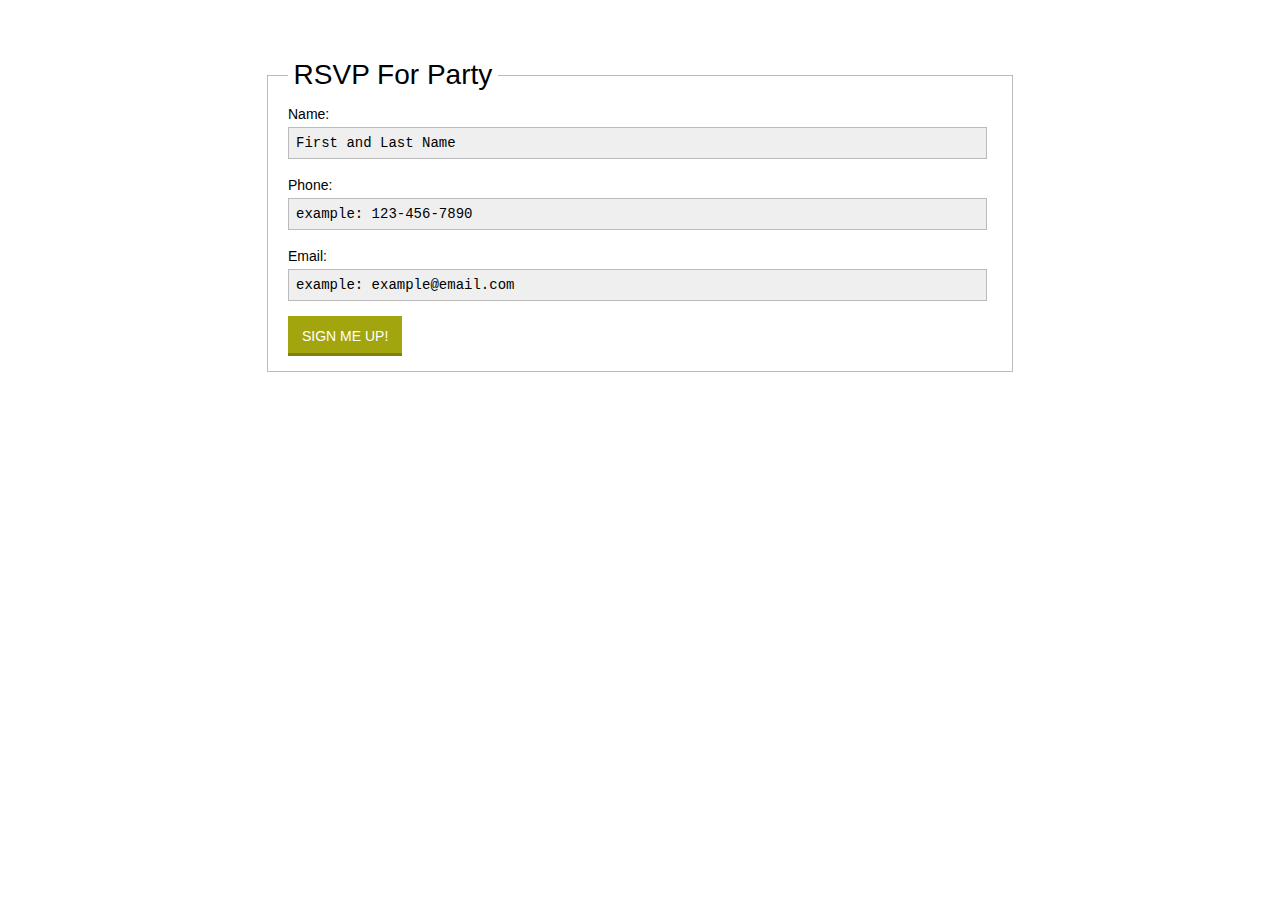
==== index.html @ c956a0fc "Add files via upload" ====
<!doctype html>
<html lang="en">
<head>
  <meta charset="utf-8">
  <meta name="viewport" content="width=device-width, initial-scale=1">

  <!-- Bootstrap CSS -->
  <link href="https://cdn.jsdelivr.net/npm/bootstrap@5.0.2/dist/css/bootstrap.min.css" rel="stylesheet" integrity="sha384-EVSTQN3/azprG1Anm3QDgpJLIm9Nao0Yz1ztcQTwFspd3yD65VohhpuuCOmLASjC" crossorigin="anonymous">
  <link rel="stylesheet" href="style.css">
  <title>Paty Invitation</title>
	<script>
		function clearName(){
			if(document.getElementById('nameField').value=='First and Last Name'){
			document.getElementById('nameField').value='';
		}
		}
		function resetName(){
			if(document.getElementById('nameField').value==''){
			document.getElementById('nameField').value='First and Last Name';
		}
		}
		function clearPhone(){
			if(document.getElementById('phoneField').value=='example: 123-456-7890'){
			document.getElementById('phoneField').value='';
		}
		}
		function resetPhone(){
			if(document.getElementById('phoneField').value==''){
			document.getElementById('phoneField').value='example: 123-456-7890';
		}
		}
		function clearEmail(){
			if(document.getElementById('emailField').value=='example: example@email.com'){
			document.getElementById('emailField').value='';
		}
		}
		function resetEmail(){
			if(document.getElementById('emailField').value==''){
			document.getElementById('emailField').value='example: example@email.com';
		}
		}
	</script>
</head>
<body>
<header>
</header>
<div class="container mt-5">
  <div class="row">
<div class="col">
        <div class="card mb-3">
          <div class="card-body">
            <div class="mx-3">
<main role="main">
	<div class="contentWrapper">
		<form action="" method="post" name="signUpForm" id="signUpForm">
			<fieldset id="signUp">
				<legend>RSVP For Party</legend>

					<label for="nameField">Name:</label>
					<input id="nameField" name="nameField" type="text" class="textfield" value="First and Last Name" onFocus="clearName();" onBlur="resetName();">

					<label for="phoneField">Phone:</label>
					<input id="phoneField" name="phoneField" type="text" class="textfield" value="example: 123-456-7890" onFocus="clearPhone();" onBlur="resetPhone();">

					<label for="emailField">Email:</label>
					<input id="emailField" name="emailField" type="text" class="textfield" value="example: example@email.com" onFocus="clearEmail();" onBlur="resetEmail();">

					<input id="submit" type="submit" name="submit" value="Sign Me Up!">

			</fieldset>
		</form>
	</div>
  </div>
  </div>
  </div>
  </div>
  </div>
  </div>
</main>
</body>
</html>
---- style.css ----
body {
	font-size: 14px;
	line-height: 1.8; /* unitless line-height value on body fixes inheritence issues */
	margin: 0px;
	min-width: 790px;
}
img {
	border: 0;
	vertical-align: bottom;
}
a {
	text-decoration: none;
}
a:hover {
	color: #faa61a;
}
h1 {
	font-size: 2em;
	margin: 2.2em 0 .1em 0;
	line-height: 1.3em;
	font-weight: 200;
}
h2 {
	font-size: .9em;
	line-height: 1.9em;
	color: #a2a50d;
	margin: 0;
	margin-bottom: .6em;
	text-transform: uppercase;
	font-weight: normal;
}
p {
	font-size: 1em;
	line-height: 1.9em;
	margin: 0;
	margin-bottom: .7em;
	text-align: left;
}
.contentWrapper {
	width: 750px;
	padding: 0 20px;
	margin: 0 auto;
	position: relative;
}
header {
	font-size: .9em;
	color: #fff;
	background: #45392D url(../img/camera.jpg);
	background-size: cover;
	background-position: center;
	overflow: hidden;
	margin-bottom: 50px;
}
header .contentWrapper {
	padding: 115px 0 50px;
}
header a {
	color: #fff;
}
header a:hover {
	color: #faa61a;
}
#fronionLogo {
	position: absolute;
	left: 0;
	bottom: 0;
}
footer {
	font-size: .7em;
	text-transform: uppercase;
	margin: 50px auto;
	color: #999;
}
#signUp {
	margin-top: 10px;
	padding: 0 20px 15px 20px;
	border: 1px solid #bbb;
}
#signUp legend {
	font-size: 2em;
	font-weight: 200;
	padding: 0 .2em;
}
#signUp label {
	display: block;
	padding-top: 1em;
}
#signUp label:first-of-type {
	margin-top: -.9em;
}
#nameLabel {
	margin-top: -1em;
}
#submit, #clearCookie {
	display: block;
	font-size: 1em;
	color: #FFF;
	text-transform: uppercase;
	background: #a2a50d;
	padding: .8em 1em .7em;
	border: 0;
	border-bottom: 3px solid #7d820c;
	margin-top: 15px;
}
.textfield {
	font-family: "Courier New", Courier, monospace;
	font-size: 14px;
	padding: 7px;
	background: #efefef;
	border: 1px solid #bbb;
	width: 97%;
}
.textfield:focus {
	background: #FBF8D2;
}

/*! normalize.css v3.0.0 | MIT License | git.io/normalize */

/**
 * 1. Set default font family to sans-serif.
 * 2. Prevent iOS text size adjust after orientation change, without disabling
 *    user zoom.
 */

html {
  font-family: sans-serif; /* 1 */
  -ms-text-size-adjust: 100%; /* 2 */
  -webkit-text-size-adjust: 100%; /* 2 */
}

/**
 * Remove default margin.
 */

body {
  margin: 0;
}

/* HTML5 display definitions
   ========================================================================== */

/**
 * Correct `block` display not defined in IE 8/9.
 */

article,
aside,
details,
figcaption,
figure,
footer,
header,
hgroup,
main,
nav,
section,
summary {
  display: block;
}

/**
 * 1. Correct `inline-block` display not defined in IE 8/9.
 * 2. Normalize vertical alignment of `progress` in Chrome, Firefox, and Opera.
 */

audio,
canvas,
progress,
video {
  display: inline-block; /* 1 */
  vertical-align: baseline; /* 2 */
}

/**
 * Prevent modern browsers from displaying `audio` without controls.
 * Remove excess height in iOS 5 devices.
 */

audio:not([controls]) {
  display: none;
  height: 0;
}

/**
 * Address `[hidden]` styling not present in IE 8/9.
 * Hide the `template` element in IE, Safari, and Firefox < 22.
 */

[hidden],
template {
  display: none;
}

/* Links
   ========================================================================== */

/**
 * Remove the gray background color from active links in IE 10.
 */

a {
  background: transparent;
}

/**
 * Improve readability when focused and also mouse hovered in all browsers.
 */

a:active,
a:hover {
  outline: 0;
}

/* Text-level semantics
   ========================================================================== */

/**
 * Address styling not present in IE 8/9, Safari 5, and Chrome.
 */

abbr[title] {
  border-bottom: 1px dotted;
}

/**
 * Address style set to `bolder` in Firefox 4+, Safari 5, and Chrome.
 */

b,
strong {
  font-weight: bold;
}

/**
 * Address styling not present in Safari 5 and Chrome.
 */

dfn {
  font-style: italic;
}

/**
 * Address variable `h1` font-size and margin within `section` and `article`
 * contexts in Firefox 4+, Safari 5, and Chrome.
 */

h1 {
  font-size: 2em;
  margin: 0.67em 0;
}

/**
 * Address styling not present in IE 8/9.
 */

mark {
  background: #ff0;
  color: #000;
}

/**
 * Address inconsistent and variable font size in all browsers.
 */

small {
  font-size: 80%;
}

/**
 * Prevent `sub` and `sup` affecting `line-height` in all browsers.
 */

sub,
sup {
  font-size: 75%;
  line-height: 0;
  position: relative;
  vertical-align: baseline;
}

sup {
  top: -0.5em;
}

sub {
  bottom: -0.25em;
}

/* Embedded content
   ========================================================================== */

/**
 * Remove border when inside `a` element in IE 8/9.
 */

img {
  border: 0;
}

/**
 * Correct overflow displayed oddly in IE 9.
 */

svg:not(:root) {
  overflow: hidden;
}

/* Grouping content
   ========================================================================== */

/**
 * Address margin not present in IE 8/9 and Safari 5.
 */

figure {
  margin: 1em 40px;
}

/**
 * Address differences between Firefox and other browsers.
 */

hr {
  -moz-box-sizing: content-box;
  box-sizing: content-box;
  height: 0;
}

/**
 * Contain overflow in all browsers.
 */

pre {
  overflow: auto;
}

/**
 * Address odd `em`-unit font size rendering in all browsers.
 */

code,
kbd,
pre,
samp {
  font-family: monospace, monospace;
  font-size: 1em;
}

/* Forms
   ========================================================================== */

/**
 * Known limitation: by default, Chrome and Safari on OS X allow very limited
 * styling of `select`, unless a `border` property is set.
 */

/**
 * 1. Correct color not being inherited.
 *    Known issue: affects color of disabled elements.
 * 2. Correct font properties not being inherited.
 * 3. Address margins set differently in Firefox 4+, Safari 5, and Chrome.
 */

button,
input,
optgroup,
select,
textarea {
  color: inherit; /* 1 */
  font: inherit; /* 2 */
  margin: 0; /* 3 */
}

/**
 * Address `overflow` set to `hidden` in IE 8/9/10.
 */

button {
  overflow: visible;
}

/**
 * Address inconsistent `text-transform` inheritance for `button` and `select`.
 * All other form control elements do not inherit `text-transform` values.
 * Correct `button` style inheritance in Firefox, IE 8+, and Opera
 * Correct `select` style inheritance in Firefox.
 */

button,
select {
  text-transform: none;
}

/**
 * 1. Avoid the WebKit bug in Android 4.0.* where (2) destroys native `audio`
 *    and `video` controls.
 * 2. Correct inability to style clickable `input` types in iOS.
 * 3. Improve usability and consistency of cursor style between image-type
 *    `input` and others.
 */

button,
html input[type="button"], /* 1 */
input[type="reset"],
input[type="submit"] {
  -webkit-appearance: button; /* 2 */
  cursor: pointer; /* 3 */
}

/**
 * Re-set default cursor for disabled elements.
 */

button[disabled],
html input[disabled] {
  cursor: default;
}

/**
 * Remove inner padding and border in Firefox 4+.
 */

button::-moz-focus-inner,
input::-moz-focus-inner {
  border: 0;
  padding: 0;
}

/**
 * Address Firefox 4+ setting `line-height` on `input` using `!important` in
 * the UA stylesheet.
 */

input {
  line-height: normal;
}

/**
 * It's recommended that you don't attempt to style these elements.
 * Firefox's implementation doesn't respect box-sizing, padding, or width.
 *
 * 1. Address box sizing set to `content-box` in IE 8/9/10.
 * 2. Remove excess padding in IE 8/9/10.
 */

input[type="checkbox"],
input[type="radio"] {
  box-sizing: border-box; /* 1 */
  padding: 0; /* 2 */
}

/**
 * Fix the cursor style for Chrome's increment/decrement buttons. For certain
 * `font-size` values of the `input`, it causes the cursor style of the
 * decrement button to change from `default` to `text`.
 */

input[type="number"]::-webkit-inner-spin-button,
input[type="number"]::-webkit-outer-spin-button {
  height: auto;
}

/**
 * 1. Address `appearance` set to `searchfield` in Safari 5 and Chrome.
 * 2. Address `box-sizing` set to `border-box` in Safari 5 and Chrome
 *    (include `-moz` to future-proof).
 */

input[type="search"] {
  -webkit-appearance: textfield; /* 1 */
  -moz-box-sizing: content-box;
  -webkit-box-sizing: content-box; /* 2 */
  box-sizing: content-box;
}

/**
 * Remove inner padding and search cancel button in Safari and Chrome on OS X.
 * Safari (but not Chrome) clips the cancel button when the search input has
 * padding (and `textfield` appearance).
 */

input[type="search"]::-webkit-search-cancel-button,
input[type="search"]::-webkit-search-decoration {
  -webkit-appearance: none;
}

/**
 * Define consistent border, margin, and padding.
 */

fieldset {
  border: 1px solid #c0c0c0;
  margin: 0 2px;
  padding: 0.35em 0.625em 0.75em;
}

/**
 * 1. Correct `color` not being inherited in IE 8/9.
 * 2. Remove padding so people aren't caught out if they zero out fieldsets.
 */

legend {
  border: 0; /* 1 */
  padding: 0; /* 2 */
}

/**
 * Remove default vertical scrollbar in IE 8/9.
 */

textarea {
  overflow: auto;
}

/**
 * Don't inherit the `font-weight` (applied by a rule above).
 * NOTE: the default cannot safely be changed in Chrome and Safari on OS X.
 */

optgroup {
  font-weight: bold;
}

/* Tables
   ========================================================================== */

/**
 * Remove most spacing between table cells.
 */

table {
  border-collapse: collapse;
  border-spacing: 0;
}

td,
th {
  padding: 0;
}
body {
 background-image: url("https://www.incimages.com/uploaded_files/image/1920x1080/getty_614867390_321301.jpg");
}
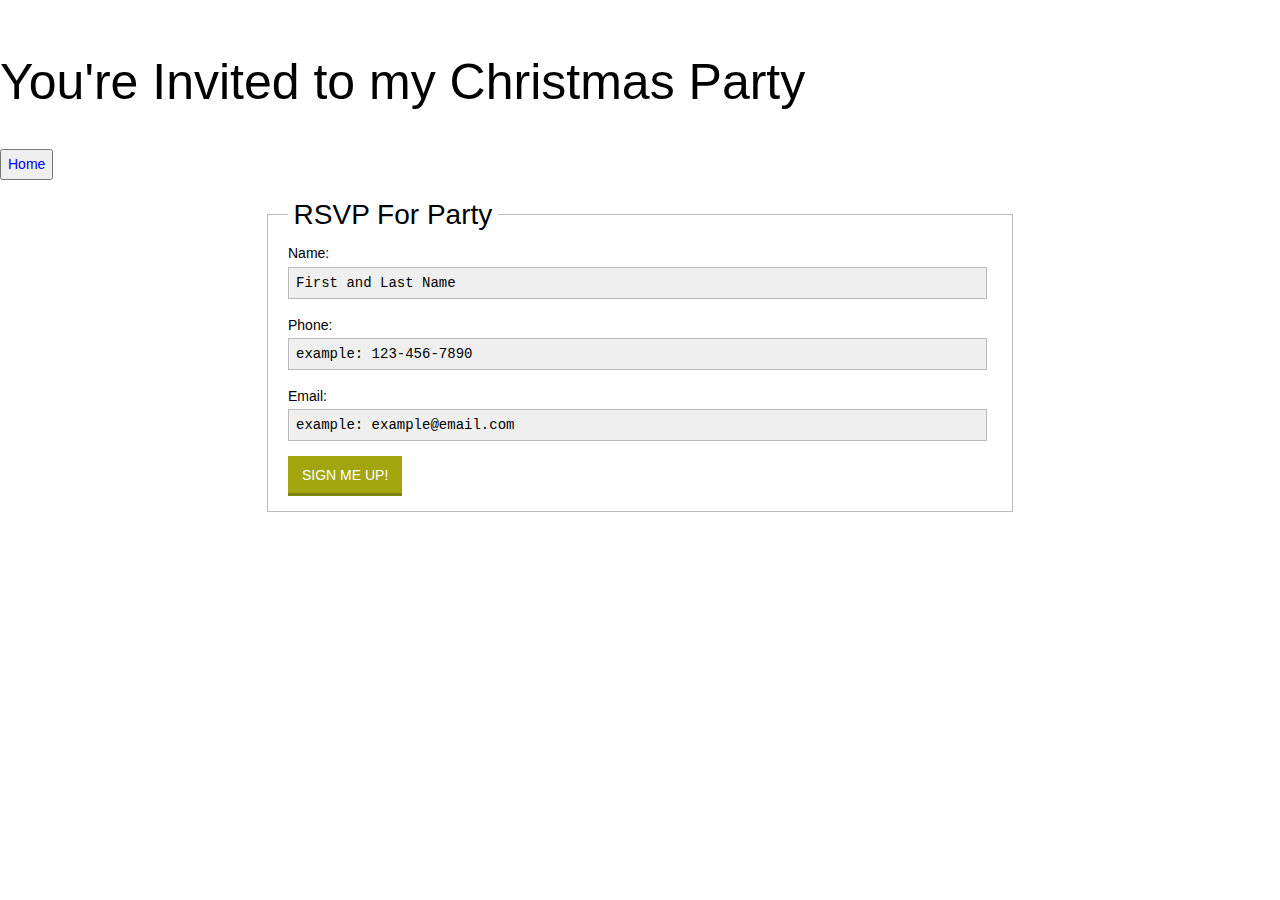
==== commit e099c75f: "Update index.html" ====
--- a/index.html
+++ b/index.html
@@ -44,6 +44,12 @@
 <body>
 <header>
 </header>
+	 <div class="hero-image">
+    <div class="hero-text">
+      <h1 style="font-size:50px">You're Invited to my Christmas Party</h1>
+      <a href="indexs.html"><button><span>Home</span</button></a>
+    </div>
+  </div>
 <div class="container mt-5">
   <div class="row">
 <div class="col">
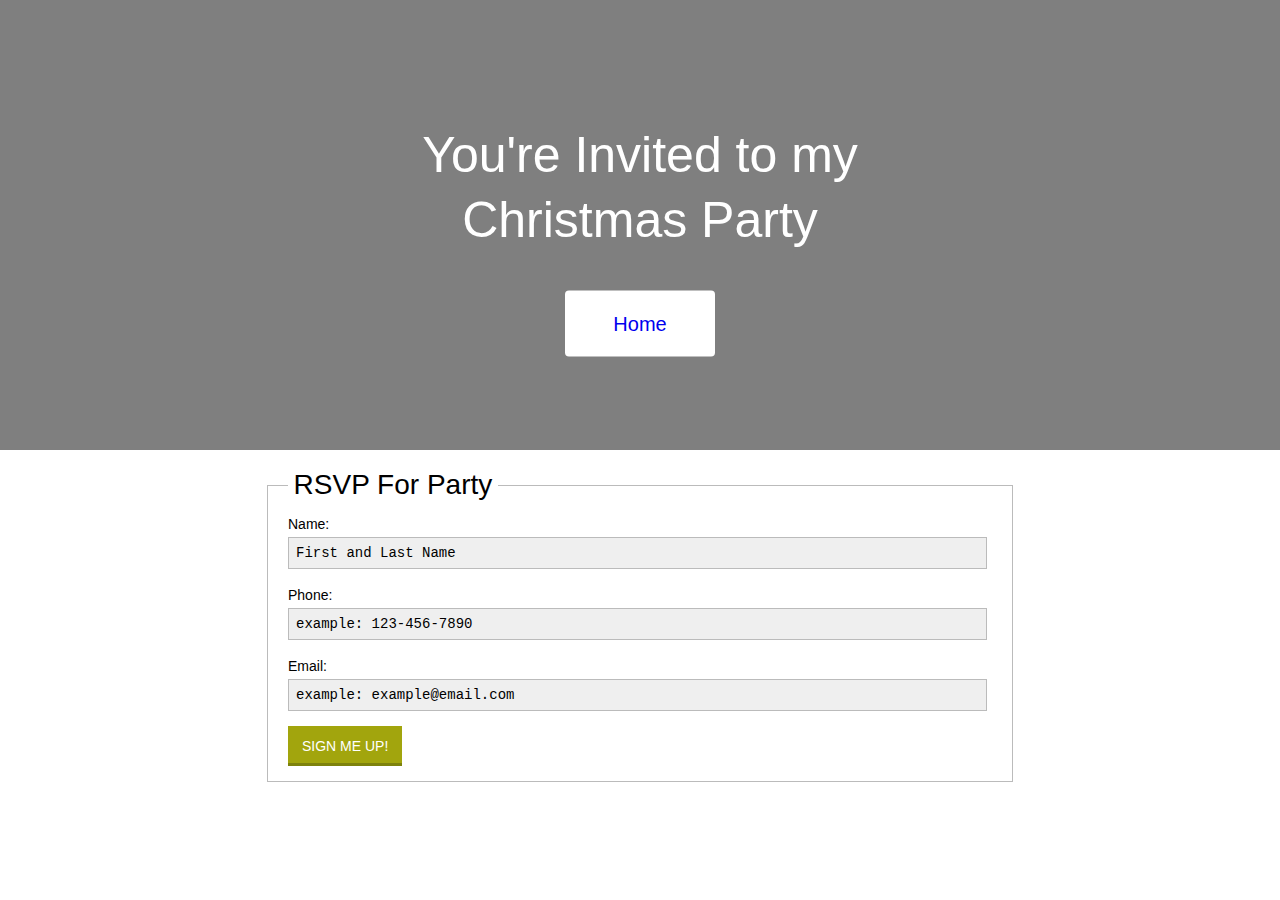
==== commit 06edf3cf: "Add files via upload" ====
--- a/index.html
+++ b/index.html
@@ -2,7 +2,9 @@
 <html lang="en">
 <head>
   <meta charset="utf-8">
+    <meta http-equiv="X-UA-Compatible" content="IE=edge">
   <meta name="viewport" content="width=device-width, initial-scale=1">
+  <script src="https://ajax.googleapis.com/ajax/libs/jquery/1.12.4/jquery.min.js"></script>
 
   <!-- Bootstrap CSS -->
   <link href="https://cdn.jsdelivr.net/npm/bootstrap@5.0.2/dist/css/bootstrap.min.css" rel="stylesheet" integrity="sha384-EVSTQN3/azprG1Anm3QDgpJLIm9Nao0Yz1ztcQTwFspd3yD65VohhpuuCOmLASjC" crossorigin="anonymous">
@@ -42,14 +44,15 @@
 	</script>
 </head>
 <body>
-<header>
-</header>
-	 <div class="hero-image">
-    <div class="hero-text">
-      <h1 style="font-size:50px">You're Invited to my Christmas Party</h1>
-      <a href="indexs.html"><button><span>Home</span</button></a>
-    </div>
+
+<link rel="stylesheet" href="styles.css">
+<div class="hero-image">
+  <div class="hero-text">
+    <h1 style="font-size:50px">You're Invited to my Christmas Party</h1>
+    <a href="indexs.html"><button><span>Home</span</button></a>
   </div>
+</div>
+</link>
 <div class="container mt-5">
   <div class="row">
 <div class="col">
--- a/style.css
+++ b/style.css
@@ -537,6 +537,3 @@
 th {
   padding: 0;
 }
-body {
- background-image: url("https://www.incimages.com/uploaded_files/image/1920x1080/getty_614867390_321301.jpg");
-}
--- a/styles.css
+++ b/styles.css
@@ -0,0 +1,74 @@
+body, html {
+  height: 100%;
+  margin: 0;
+  font-family: Arial, Helvetica, sans-serif;
+}
+
+.hero-image {
+  background-image: linear-gradient(rgba(0, 0, 0, 0.5), rgba(0, 0, 0, 0.5)), url("https://cdn.hswstatic.com/gif/santa-claus-orig.jpg");
+  height: 50%;
+  background-position: center;
+  background-repeat: no-repeat;
+  background-size: cover;
+  position: relative;
+}
+
+.hero-text {
+  text-align: center;
+  position: absolute;
+  top: 50%;
+  left: 50%;
+  transform: translate(-50%, -50%);
+  color: white;
+}
+
+.hero-text button {
+  border-radius: 4px;
+  background-color: #FFFFFF;
+  border: none;
+  color: #000000;
+  text-align: center;
+  font-size: 20px;
+  padding: 15px;
+  width: 150px;
+  transition: all 1s;
+  cursor: pointer;
+  margin: 5px;
+}
+
+.hero-text button span {
+  cursor: pointer;
+  display: inline-block;
+  position: relative;
+  transition: 1s;
+}
+
+.hero-text button span:after {
+  content: '\00bb';
+  position: absolute;
+  opacity: 0;
+  top: 0;
+  right: -20px;
+  transition: 1s;
+}
+
+.hero-text button:hover span {
+  padding-right: 25px;
+}
+
+.hero-text button:hover span:after {
+  opacity: 1;
+  right: 0;
+}
+
+h2{
+  color: #ffffff;
+}
+
+body {
+  background-image: url("https://wallpaperaccess.com/full/1928232.jpg")
+}
+
+img{
+  height: 85%;
+  width: 85%;
